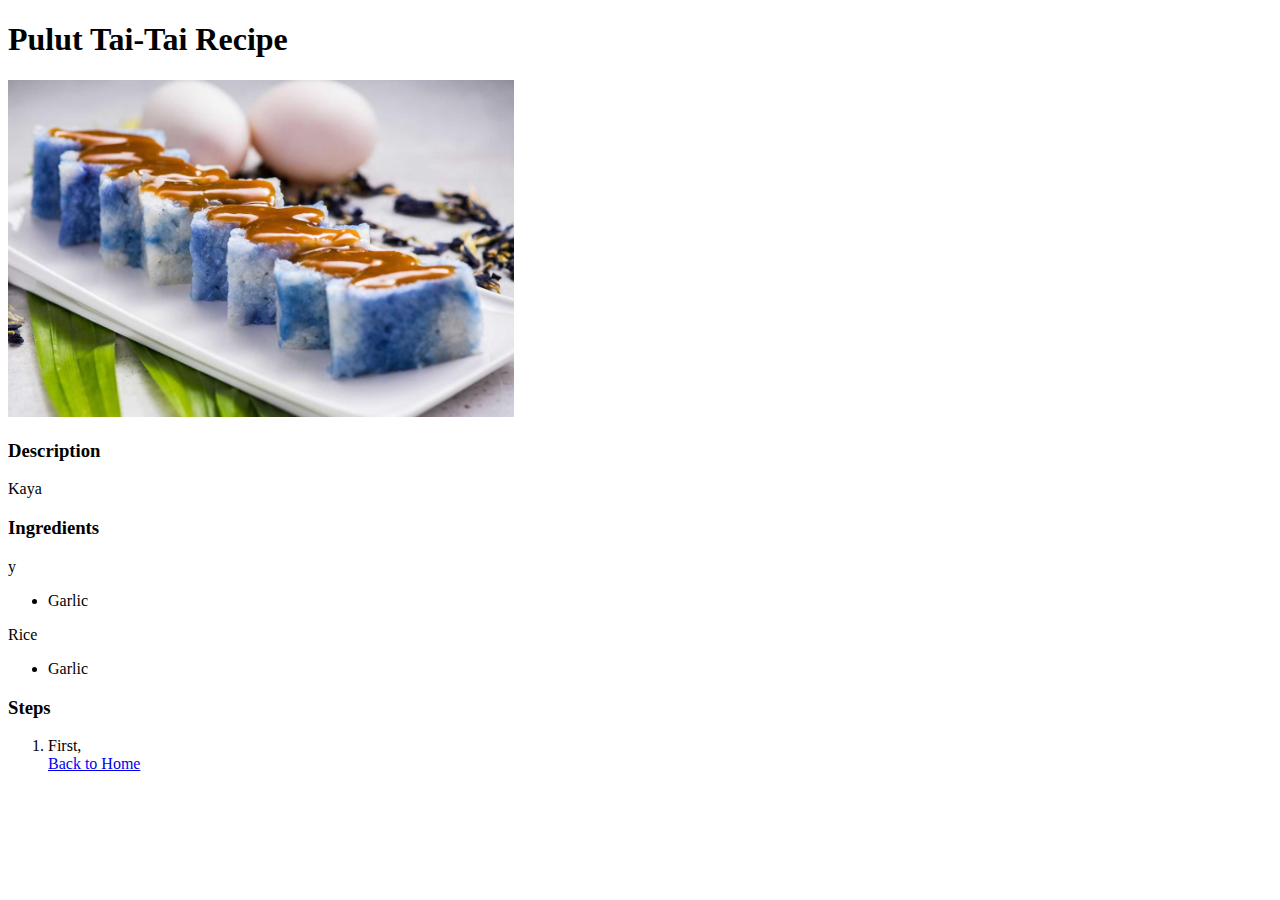
==== recipes/taitai.html @ 3909f901 "Revamp the webpage with new recipes" ====
<!DOCTYPE html>
<html>
    <head>
        <meta charset="utf-8">
        <title>Pulut Tai Tai</title>
    </head>

    <body>
        <h1>Pulut Tai-Tai Recipe</h1>
        
        <img src="../img/puluttaitai.jpg" width="40%" alt="pulut tai tai">

        <h3>Description</h3>
        <p>Kaya</p>

        <h3>Ingredients</h3>
        <p>y</p>
        <ul>
            <li>Garlic</li>

        </ul>
        <p>Rice</p>
        <ul>
            <li>Garlic</li>

        </ul>
        <h3>Steps</h3>
        <ol>
            <li>First,</li>

        <a href="../index.html">Back to Home</a>
    </body>
</html>
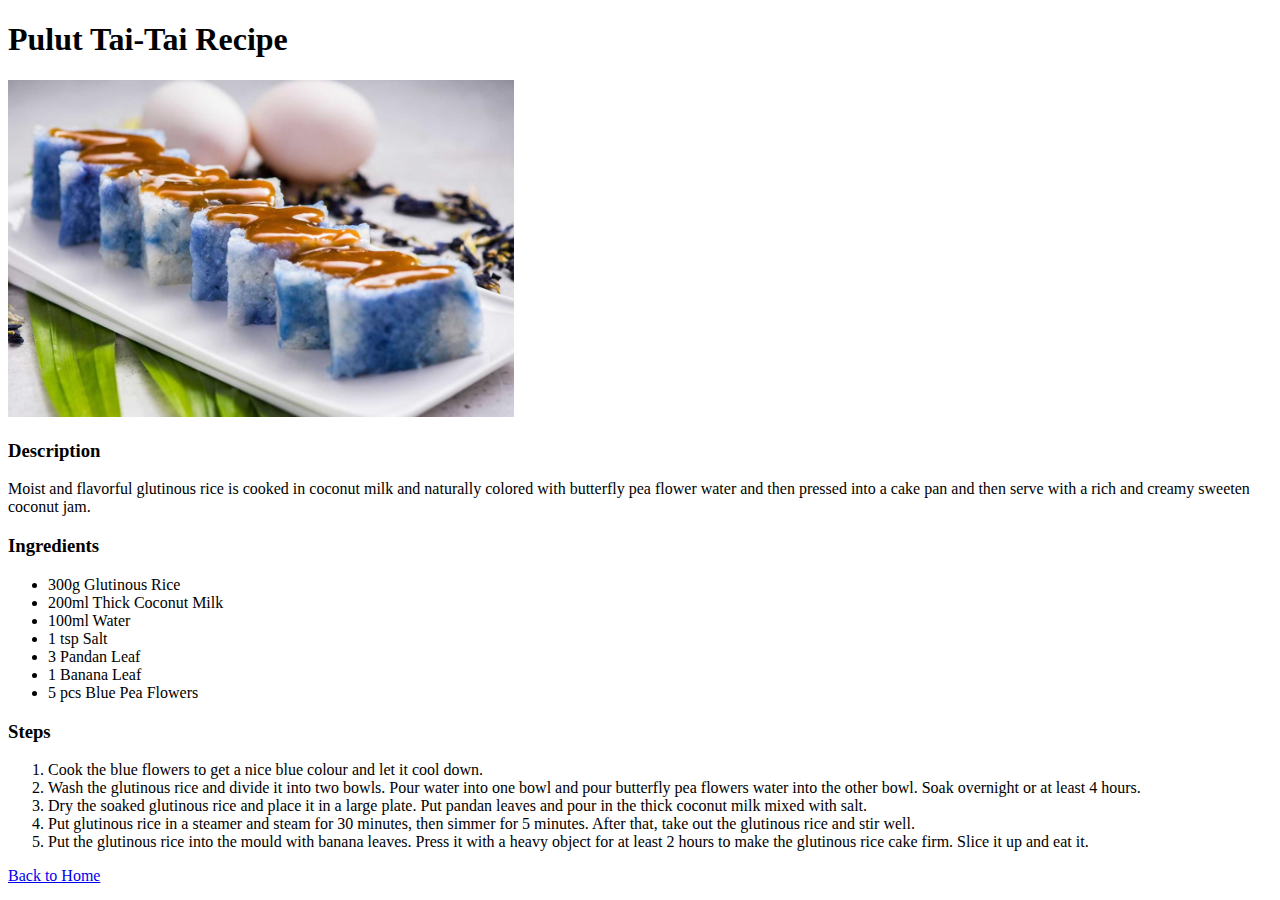
==== commit 18147b18: "Add webpage text and image" ====
--- a/recipes/taitai.html
+++ b/recipes/taitai.html
@@ -11,22 +11,28 @@
         <img src="../img/puluttaitai.jpg" width="40%" alt="pulut tai tai">
 
         <h3>Description</h3>
-        <p>Kaya</p>
+        <p>Moist and flavorful glutinous rice is cooked in coconut milk and naturally colored 
+            with butterfly pea flower water and then pressed into a cake pan and then serve with a rich and creamy sweeten coconut jam. </p>
 
         <h3>Ingredients</h3>
-        <p>y</p>
         <ul>
-            <li>Garlic</li>
+            <li>300g Glutinous Rice</li>
+            <li>200ml Thick Coconut Milk</li>
+            <li>100ml Water</li>
+            <li>1 tsp Salt</li>
+            <li>3 Pandan Leaf</li>
+            <li>1 Banana Leaf</li>
+            <li>5 pcs Blue Pea Flowers</li>
+        </ul>
 
-        </ul>
-        <p>Rice</p>
-        <ul>
-            <li>Garlic</li>
-
-        </ul>
         <h3>Steps</h3>
         <ol>
-            <li>First,</li>
+            <li>Cook the blue flowers to get a nice blue colour and let it cool down.</li>
+            <li>Wash the glutinous rice and divide it into two bowls. Pour water into one bowl and pour butterfly pea flowers water into the other bowl. Soak overnight or at least 4 hours.</li>
+            <li>Dry the soaked glutinous rice and place it in a large plate. Put pandan leaves and pour in the thick coconut milk mixed with salt.</li>
+            <li>Put glutinous rice in a steamer and steam for 30 minutes, then simmer for 5 minutes. After that, take out the glutinous rice and stir well.</li>
+            <li>Put the glutinous rice into the mould with banana leaves. Press it with a heavy object for at least 2 hours to make the glutinous rice cake firm. Slice it up and eat it.</li>
+        </ol>
 
         <a href="../index.html">Back to Home</a>
     </body>
